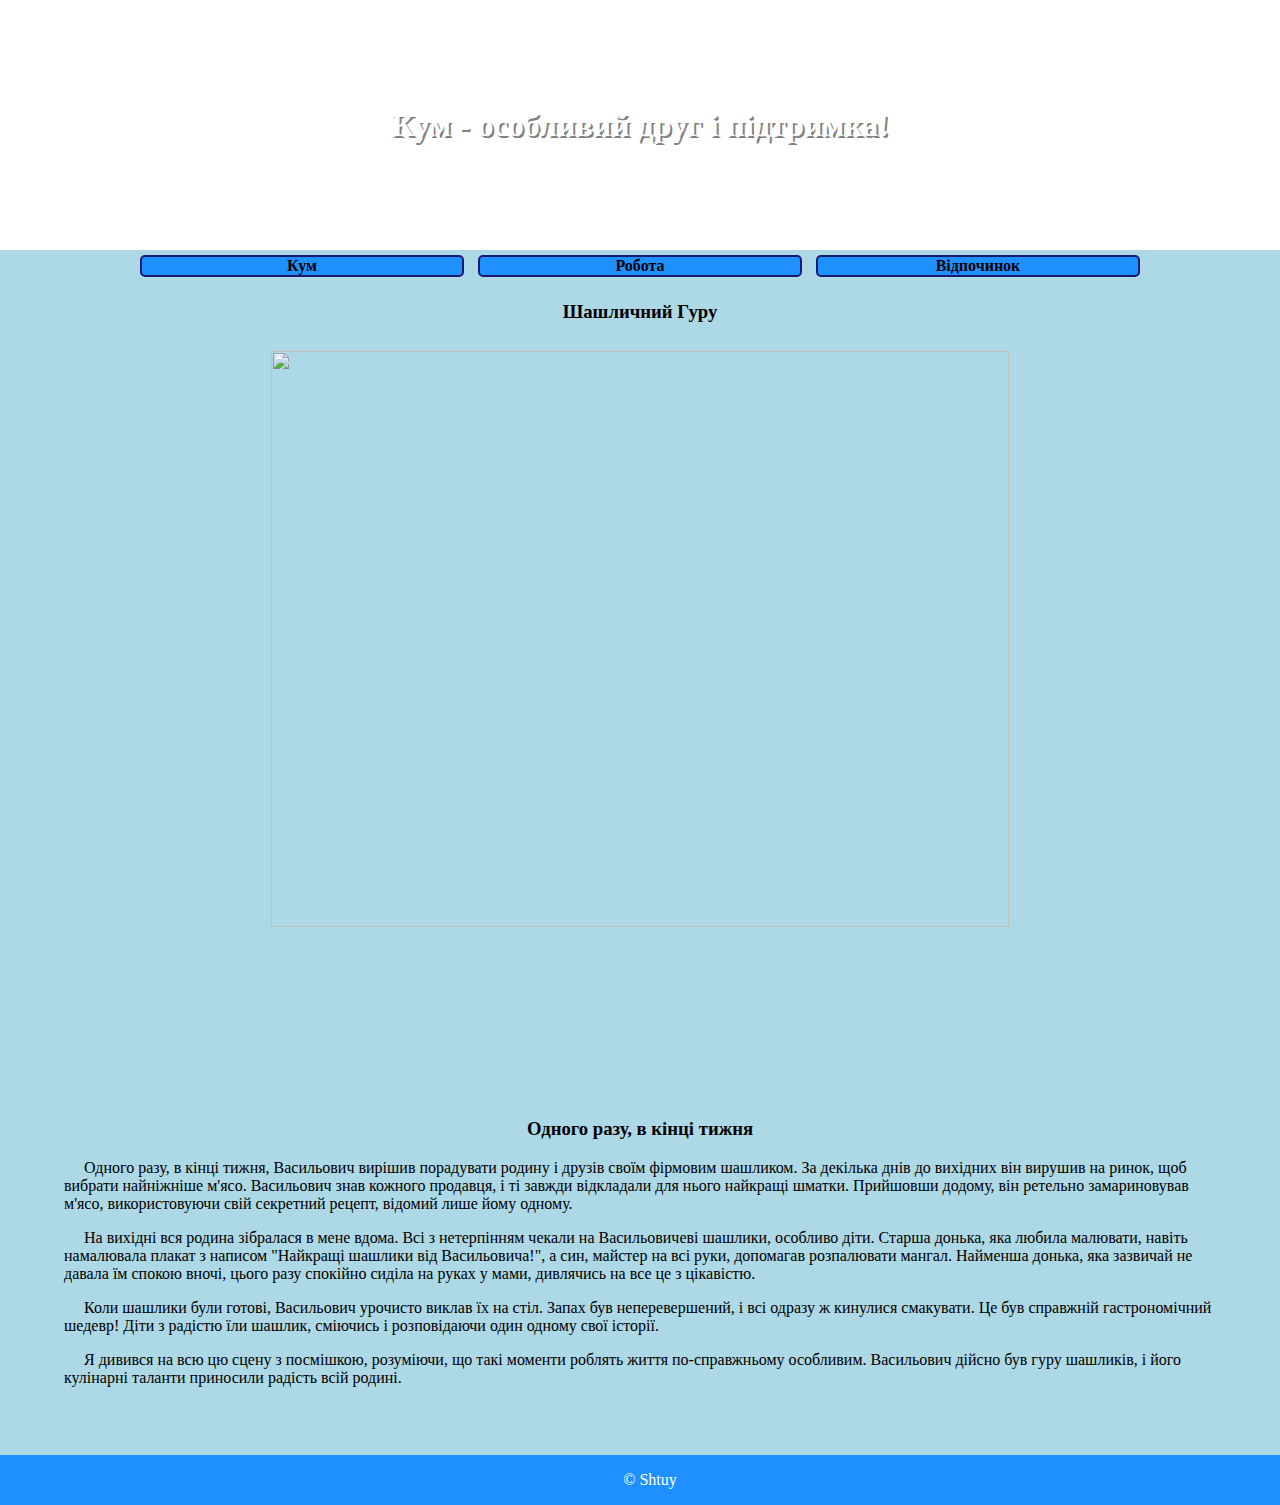
==== weekend.html @ 52bd6ea3 "Add files via upload" ====
<!DOKTYPE html>
<html>
<head>
	<meta charset="utf-8">
	<meta neme="viewport" content="weight=device-width, initial-scale=1.0">
	<link rel="stylesheet" type="text/css" href="style.css">
	<title>Кум</title>
</head>
<body>
	<header class="ground">
		 <h1 class="centered">Кум - особливий друг і підтримка!</h1>
    </header>
 <div class="container"> 
    <nav>
    	<a href="Kum.html">Кум</a>
    	<a href="work.html">Робота</a>
    	<a href="wikend.html">Відпочинок</a>
    </nav>
    <main>
    	<section>
        	<h3>Шашличний Гуру</h3>
        	<img src="img/morph_kum_3.jpg">    <br><br>
        <article class="lefter">
    	<h3> Одного разу, в кінці тижня</h3>
        	<p>Одного разу, в кінці тижня, Васильович вирішив порадувати родину і друзів своїм фірмовим шашликом. За декілька днів до вихідних він вирушив на ринок, щоб вибрати найніжніше м'ясо. Васильович знав кожного продавця, і ті завжди відкладали для нього найкращі шматки. Прийшовши додому, він ретельно замариновував м'ясо, використовуючи свій секретний рецепт, відомий лише йому одному.</p>

<p>На вихідні вся родина зібралася в мене вдома. Всі з нетерпінням чекали на Васильовичеві шашлики, особливо діти. Старша донька, яка любила малювати, навіть намалювала плакат з написом "Найкращі шашлики від Васильовича!", а син, майстер на всі руки, допомагав розпалювати мангал. Найменша донька, яка зазвичай не давала їм спокою вночі, цього разу спокійно сиділа на руках у мами, дивлячись на все це з цікавістю.</p>

<p>Коли шашлики були готові, Васильович урочисто виклав їх на стіл. Запах був неперевершений, і всі одразу ж кинулися смакувати. Це був справжній гастрономічний шедевр! Діти з радістю їли шашлик, сміючись і розповідаючи один одному свої історії.</p>

<p>Я дивився на всю цю сцену з посмішкою, розуміючи, що такі моменти роблять життя по-справжньому особливим. Васильович дійсно був гуру шашликів, і його кулінарні таланти приносили радість всій родині.</p><br><br>
        </article></section>
            </main>
    <footer>    
    	<p class="centered">&copy Shtuy</p>
    </footer>
    </div>
    </body>
    </html>
---- style.css ----
body{margin: 0; paddig:0;
}
header{margin:0; paddig:0;
    width:100%; 
    height:250px; 
    font-size:auto;
    text-shadow:2px 2px grey;
}
.ground{
    background-image: url(img/krimeas_mountins.jpg);
    background-repeat:no-repeat;
    background-size:100% 100%;
    text-align:center;
    color:white;
    }
.container{	
    text-align:center;
    background-color:lightblue;
	background-repeat:no-repeat;
	background-size:100% 100%;
}
.centered{
    position:relative;
    top:50%;
    left:50%;
    transform:translate(-50%,-50%);
}

a:link, a:visited{
	margin:5px;
	color:black;
	background-color:dodgerblue;
	border:2px solid midnightblue;
	border-radius:5px;
	width:25%;
	text-align:center;
	font-weight:bold;
	text-decoration:none;
	display:inline-block;
}
a:hiver, a:sctive{
	margin:5px;
	background-color:midnightblue;
	color:white;
}

main{
	width:90%;
    margin:auto;
	text-align:center;
}

img{
	margin:10px;
    width:80%;
    border:0;
    border-radius:5px;
}
h3{text-align:center;}
p{text-indent:20px;}

.lefter{
	text-align:left;
}

ol{margin:0;padding:0;
list-style-position:inside;}

span{
	color:midnightblue;
	font-weight:bold;
}

footer{
	margin:0;padding:0;
	weight:100%; height:50px;
	background-color:dodgerblue;
	color: white;
	text-align:center;
}
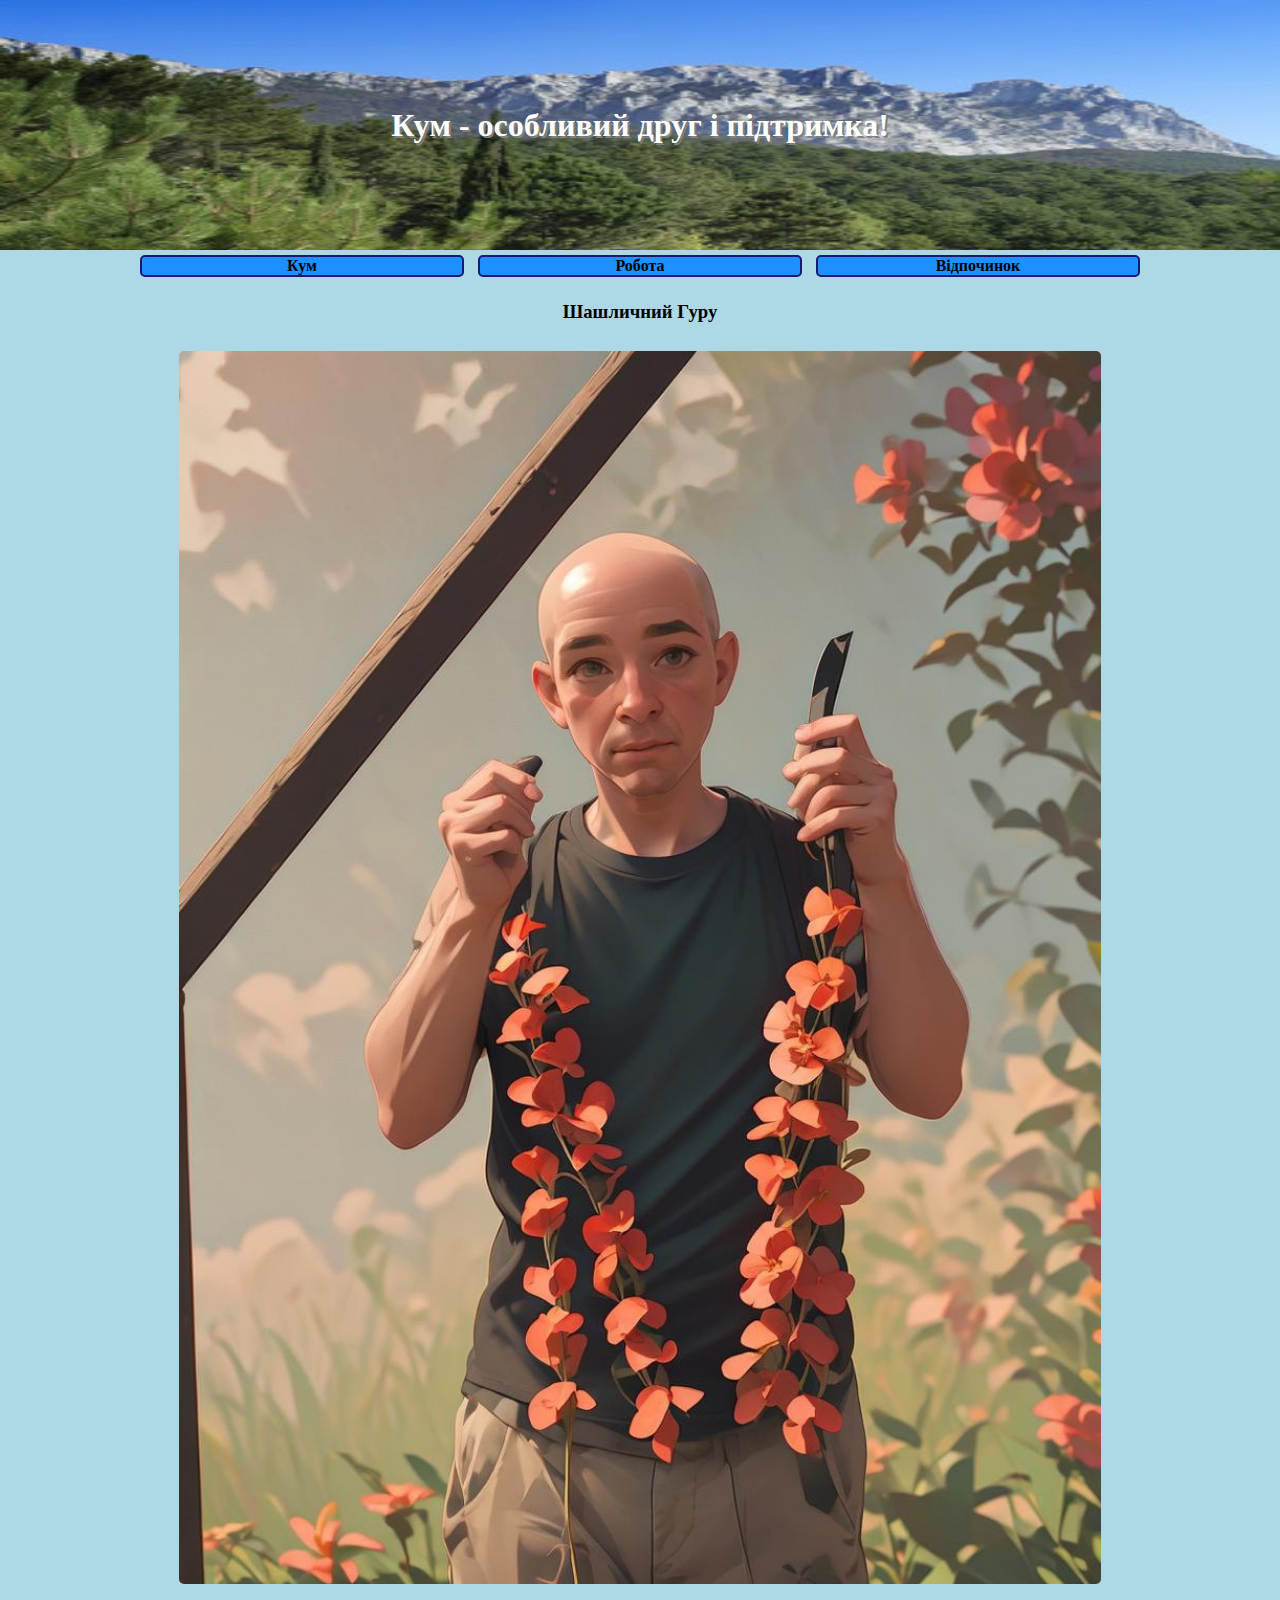
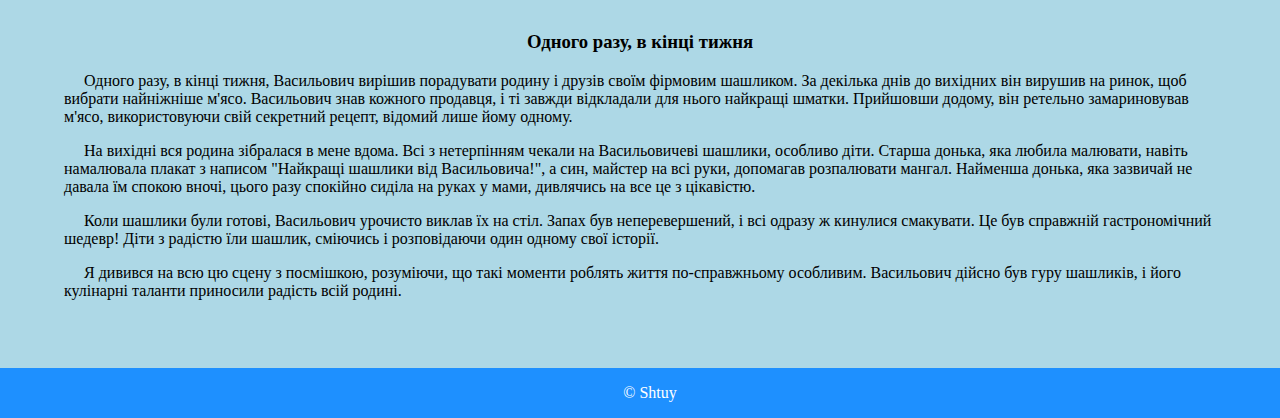
==== commit 1620deef: "Update weekend.html" ====
--- a/weekend.html
+++ b/weekend.html
@@ -12,14 +12,14 @@
     </header>
  <div class="container"> 
     <nav>
-    	<a href="Kum.html">Кум</a>
+    	<a href="index.html">Кум</a>
     	<a href="work.html">Робота</a>
     	<a href="wikend.html">Відпочинок</a>
     </nav>
     <main>
     	<section>
         	<h3>Шашличний Гуру</h3>
-        	<img src="img/morph_kum_3.jpg">    <br><br>
+        	<img src="Img/morph_kum_3.jpg">    <br><br>
         <article class="lefter">
     	<h3> Одного разу, в кінці тижня</h3>
         	<p>Одного разу, в кінці тижня, Васильович вирішив порадувати родину і друзів своїм фірмовим шашликом. За декілька днів до вихідних він вирушив на ринок, щоб вибрати найніжніше м'ясо. Васильович знав кожного продавця, і ті завжди відкладали для нього найкращі шматки. Прийшовши додому, він ретельно замариновував м'ясо, використовуючи свій секретний рецепт, відомий лише йому одному.</p>
@@ -36,4 +36,4 @@
     </footer>
     </div>
     </body>
-    </html>+    </html>
--- a/style.css
+++ b/style.css
@@ -7,7 +7,7 @@
     text-shadow:2px 2px grey;
 }
 .ground{
-    background-image: url(img/krimeas_mountins.jpg);
+    background-image: url(Img/krimeas_mountins.jpg);
     background-repeat:no-repeat;
     background-size:100% 100%;
     text-align:center;
@@ -77,4 +77,4 @@
 	background-color:dodgerblue;
 	color: white;
 	text-align:center;
-}+}
